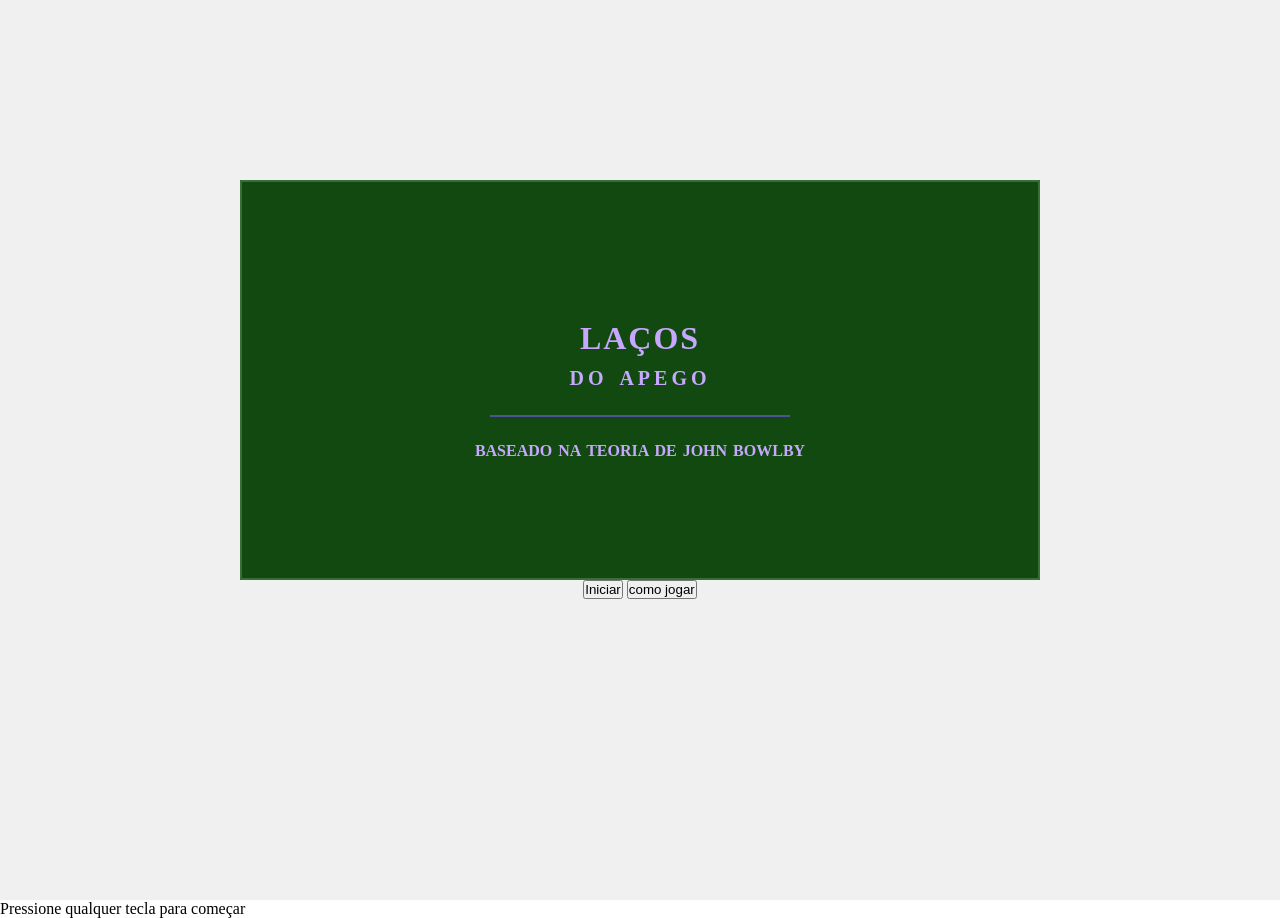
==== index.html @ 4e5fb198 "Initial commit" ====
<!doctype html>
<html lang="en">
  <head>
    <meta charset="UTF-8" />
    <link rel="stylesheet" href="./estilos/main-menu-style.css" />
    <meta name="viewport" content="width=device-width, initial-scale=1.0" />
    <title>Document</title>
  </head>
  <body>
    <div class="main-container">
      <div class="title-container">
        <h1 class="title-text">Laços</h1>
        <h2 class="subtitle-text">do Apego</h2>
        <div class="line"></div>
        <h3 class="description-text">Baseado na teoria de John Bowlby</h3>
      </div>

      <div class="button-container">
        <button class="button-text">Iniciar</button>
        <button class="button-text">como jogar</button>
      </div>
    </div>
  </body>
  <footer>
    <p class="footer-text">Pressione qualquer tecla para começar</p>
</html>
---- estilos/main-menu-style.css ----
:root {
  --title-box-background: #114911;
  --title-box-border: #386e38;
  --text-color: #c8a8ff;
  --line-color: #4b5499;
}

* {
  margin: 0;
  padding: 0;
  box-sizing: border-box;
}

.main-container {
  display: flex;
  flex-direction: column;
  align-items: center;

  height: 100vh;
  background-color: #f0f0f0;
}

.title-container {
  display: flex;
  flex-direction: column;
  margin-top: 20vh;
  width: 800px;
  height: 400px;
  background-color: var(--title-box-background);
  border: 2px solid var(--title-box-border);
  padding: 20px;
  text-align: center;
  align-items: center;
  justify-content: center;
  color: var(--text-color);
}

.title-text {
  font-size: 2rem;
  font-weight: bold;
  margin-bottom: 10px;
  margin-top: 20px;
  letter-spacing: 2px;
  text-transform: uppercase;
  align-items: center;
}
.subtitle-text {
  font-size: 1.25rem;
  margin-bottom: 10px;
  letter-spacing: 4px;
  word-spacing: 4px;
  text-transform: uppercase;
}

.description-text {
  font-size: 1rem;
  margin-top: 10px;
  word-spacing: 2px;
  text-transform: uppercase;
}

.line {
  width: 300px;
  height: 2px;
  background-color: var(--line-color);
  margin: 15px auto;
  align-self: center;
}

.button-text {
}
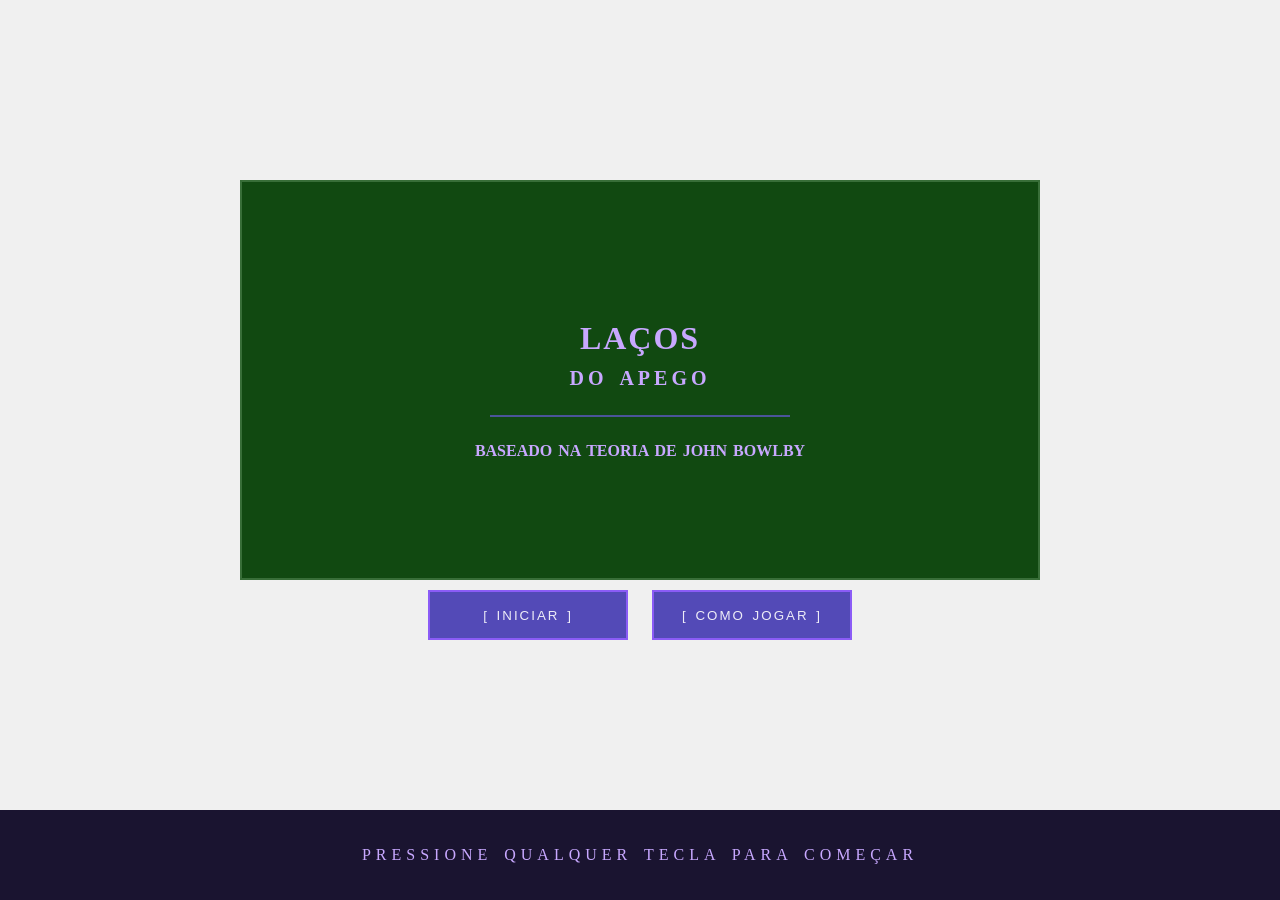
==== commit 57b36a01: "feat: main menu" ====
--- a/index.html
+++ b/index.html
@@ -16,8 +16,8 @@
       </div>
 
       <div class="button-container">
-        <button class="button-text">Iniciar</button>
-        <button class="button-text">como jogar</button>
+        <button class="button-text" href="#">[ Iniciar ]</button>
+        <button class="button-text" href="#">[ Como Jogar ]</button>
       </div>
     </div>
   </body>
--- a/estilos/main-menu-style.css
+++ b/estilos/main-menu-style.css
@@ -3,6 +3,12 @@
   --title-box-border: #386e38;
   --text-color: #c8a8ff;
   --line-color: #4b5499;
+  --button-background: #534ab7;
+  --button-border: #8b5cf6;
+  --button-text-color: #edecf7;
+  --button-hover-background: #8b5cf6;
+  --button-hover-border: #534ab7;
+  --footer-background: #1a1430;
 }
 
 * {
@@ -15,8 +21,7 @@
   display: flex;
   flex-direction: column;
   align-items: center;
-
-  height: 100vh;
+  height: 90vh;
   background-color: #f0f0f0;
 }
 
@@ -68,4 +73,35 @@
 }
 
 .button-text {
+  margin-top: 20px;
+  height: 50px;
+  width: 200px;
+  background-color: var(--button-background);
+  border: 2px solid var(--button-border);
+  color: var(--button-text-color);
+  text-transform: uppercase;
+  word-spacing: 2px;
+  letter-spacing: 2px;
+  margin: 10px;
 }
+
+.button-text:hover {
+  background-color: var(--button-hover-background);
+  border-color: var(--button-hover-border);
+  cursor: pointer;
+}
+
+.footer-text {
+  height: 10vh;
+  font-size: 1rem;
+  color: var(--text-color);
+  background-color: var(--footer-background);
+  display: flex;
+  text-align: center;
+  align-items: center;
+  justify-content: center;
+  letter-spacing: 5px;
+  word-spacing: 3px;
+
+  text-transform: uppercase;
+}
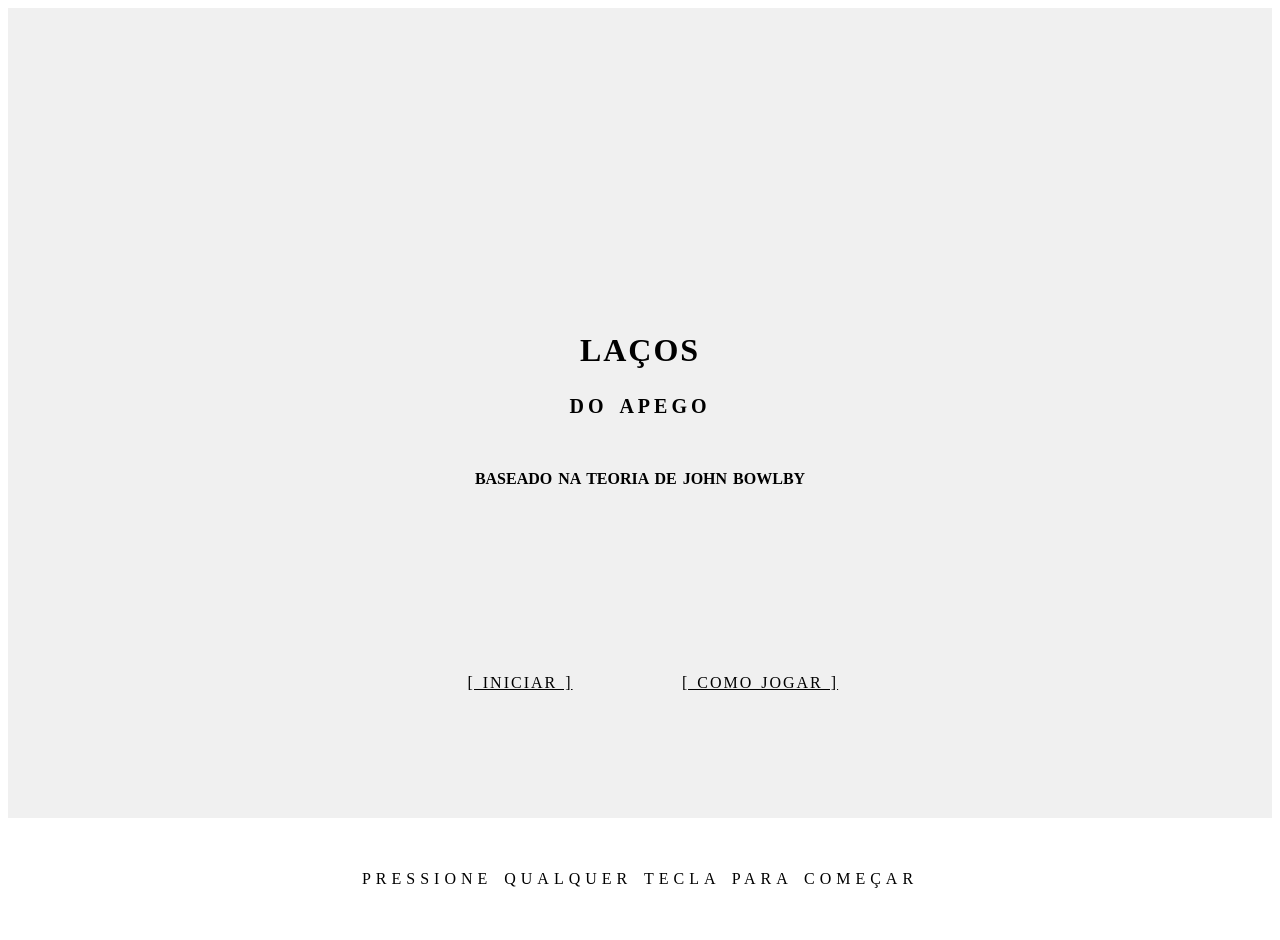
==== commit 2e88639b: "chore: changed <button> to <a>" ====
--- a/index.html
+++ b/index.html
@@ -2,6 +2,7 @@
 <html lang="en">
   <head>
     <meta charset="UTF-8" />
+  <link rel="stylesheet" href="./estilos/global-style.css" />
     <link rel="stylesheet" href="./estilos/main-menu-style.css" />
     <meta name="viewport" content="width=device-width, initial-scale=1.0" />
     <title>Document</title>
@@ -16,8 +17,8 @@
       </div>
 
       <div class="button-container">
-        <button class="button-text" href="#">[ Iniciar ]</button>
-        <button class="button-text" href="#">[ Como Jogar ]</button>
+        <a class="button-text" href="#">[ Iniciar ]</a>
+        <a class="button-text" href="./como_jogar.html">[ Como Jogar ]</a>
       </div>
     </div>
   </body>
--- a/estilos/main-menu-style.css
+++ b/estilos/main-menu-style.css
@@ -1,22 +1,3 @@
-:root {
-  --title-box-background: #114911;
-  --title-box-border: #386e38;
-  --text-color: #c8a8ff;
-  --line-color: #4b5499;
-  --button-background: #534ab7;
-  --button-border: #8b5cf6;
-  --button-text-color: #edecf7;
-  --button-hover-background: #8b5cf6;
-  --button-hover-border: #534ab7;
-  --footer-background: #1a1430;
-}
-
-* {
-  margin: 0;
-  padding: 0;
-  box-sizing: border-box;
-}
-
 .main-container {
   display: flex;
   flex-direction: column;
@@ -71,8 +52,15 @@
   margin: 15px auto;
   align-self: center;
 }
+.button-container {
+  display: flex;
+  gap: 20px;
+  margin-top: 20px;
+}
 
 .button-text {
+  display: flex;
+
   margin-top: 20px;
   height: 50px;
   width: 200px;
@@ -81,6 +69,8 @@
   color: var(--button-text-color);
   text-transform: uppercase;
   word-spacing: 2px;
+  align-items: center;
+  justify-content: center;
   letter-spacing: 2px;
   margin: 10px;
 }
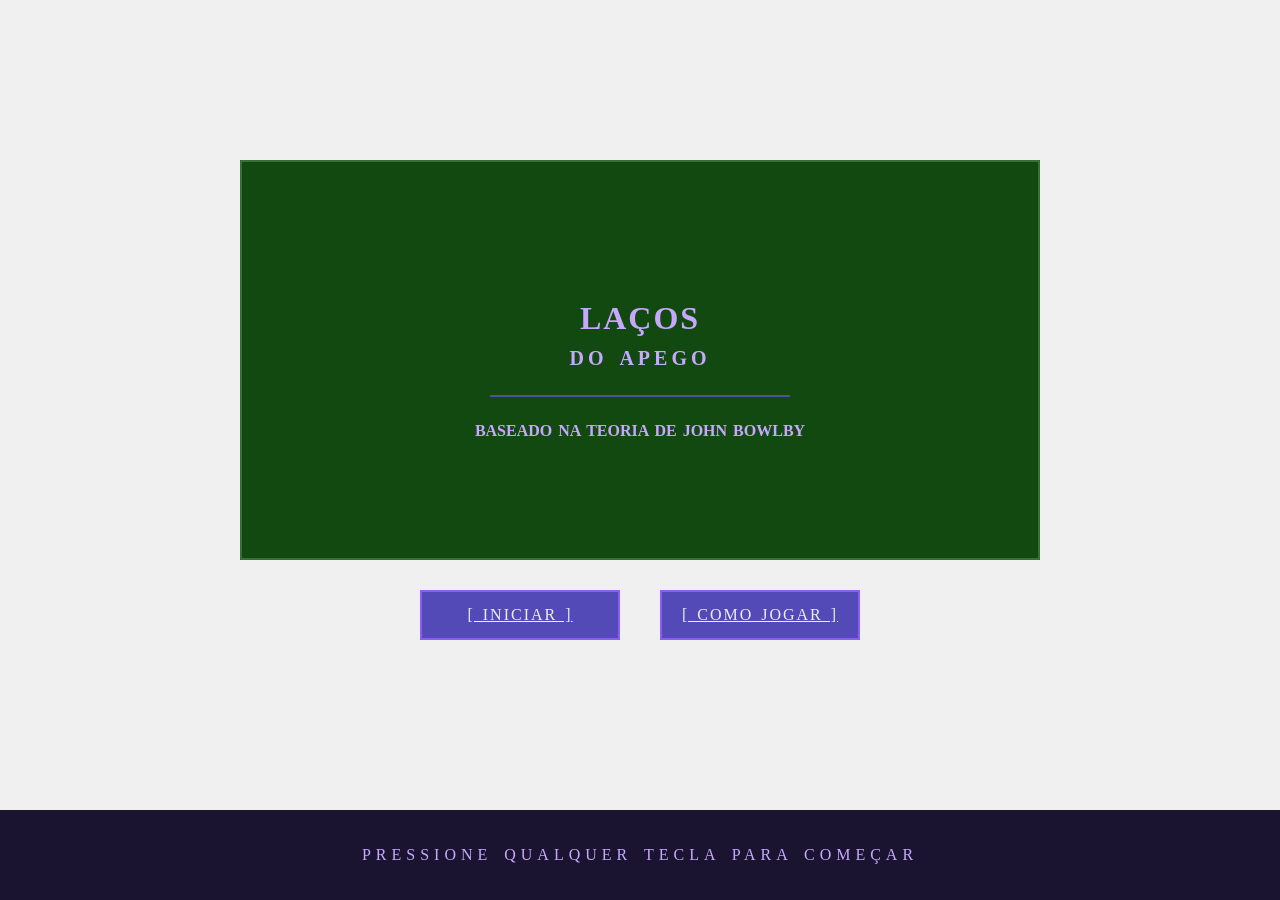
==== commit cf9afc24: "criação das fases" ====
--- a/index.html
+++ b/index.html
@@ -17,7 +17,7 @@
       </div>
 
       <div class="button-container">
-        <a class="button-text" href="#">[ Iniciar ]</a>
+        <a class="button-text" href="./corredor.html">[ Iniciar ]</a>
         <a class="button-text" href="./como_jogar.html">[ Como Jogar ]</a>
       </div>
     </div>
--- a/estilos/global-style.css
+++ b/estilos/global-style.css
@@ -0,0 +1,55 @@
+:root {
+  --title-box-background: #114911;
+  --title-box-border: #386e38;
+  --text-color: #c8a8ff;
+  --line-color: #4b5499;
+  --button-background: #534ab7;
+  --button-border: #8b5cf6;
+  --button-text-color: #edecf7;
+  --button-hover-background: #8b5cf6;
+  --button-hover-border: #534ab7;
+  --footer-background: #1a1430;
+}
+
+* {
+  margin: 0;
+  padding: 0;
+  box-sizing: border-box;
+}
+.main-container {
+  display: flex;
+  flex-direction: column;
+  align-items: center;
+  height: 90vh;
+  background-color: #f0f0f0;
+  justify-content: center;
+  align-content: center;
+}
+.button-container {
+  display: flex;
+  gap: 20px;
+  margin-top: 20px;
+}
+
+.button-text {
+  display: flex;
+
+  margin-top: 20px;
+  height: 50px;
+  width: 200px;
+  background-color: var(--button-background);
+  border: 2px solid var(--button-border);
+  color: var(--button-text-color);
+  text-transform: uppercase;
+  word-spacing: 2px;
+  align-items: center;
+  justify-content: center;
+  letter-spacing: 2px;
+  margin: 10px;
+}
+
+.button-text:hover {
+  background-color: var(--button-hover-background);
+  border-color: var(--button-hover-border);
+  cursor: pointer;
+}
--- a/estilos/main-menu-style.css
+++ b/estilos/main-menu-style.css
@@ -1,15 +1,7 @@
-.main-container {
-  display: flex;
-  flex-direction: column;
-  align-items: center;
-  height: 90vh;
-  background-color: #f0f0f0;
-}
-
 .title-container {
   display: flex;
   flex-direction: column;
-  margin-top: 20vh;
+
   width: 800px;
   height: 400px;
   background-color: var(--title-box-background);
@@ -52,34 +44,6 @@
   margin: 15px auto;
   align-self: center;
 }
-.button-container {
-  display: flex;
-  gap: 20px;
-  margin-top: 20px;
-}
-
-.button-text {
-  display: flex;
-
-  margin-top: 20px;
-  height: 50px;
-  width: 200px;
-  background-color: var(--button-background);
-  border: 2px solid var(--button-border);
-  color: var(--button-text-color);
-  text-transform: uppercase;
-  word-spacing: 2px;
-  align-items: center;
-  justify-content: center;
-  letter-spacing: 2px;
-  margin: 10px;
-}
-
-.button-text:hover {
-  background-color: var(--button-hover-background);
-  border-color: var(--button-hover-border);
-  cursor: pointer;
-}
 
 .footer-text {
   height: 10vh;
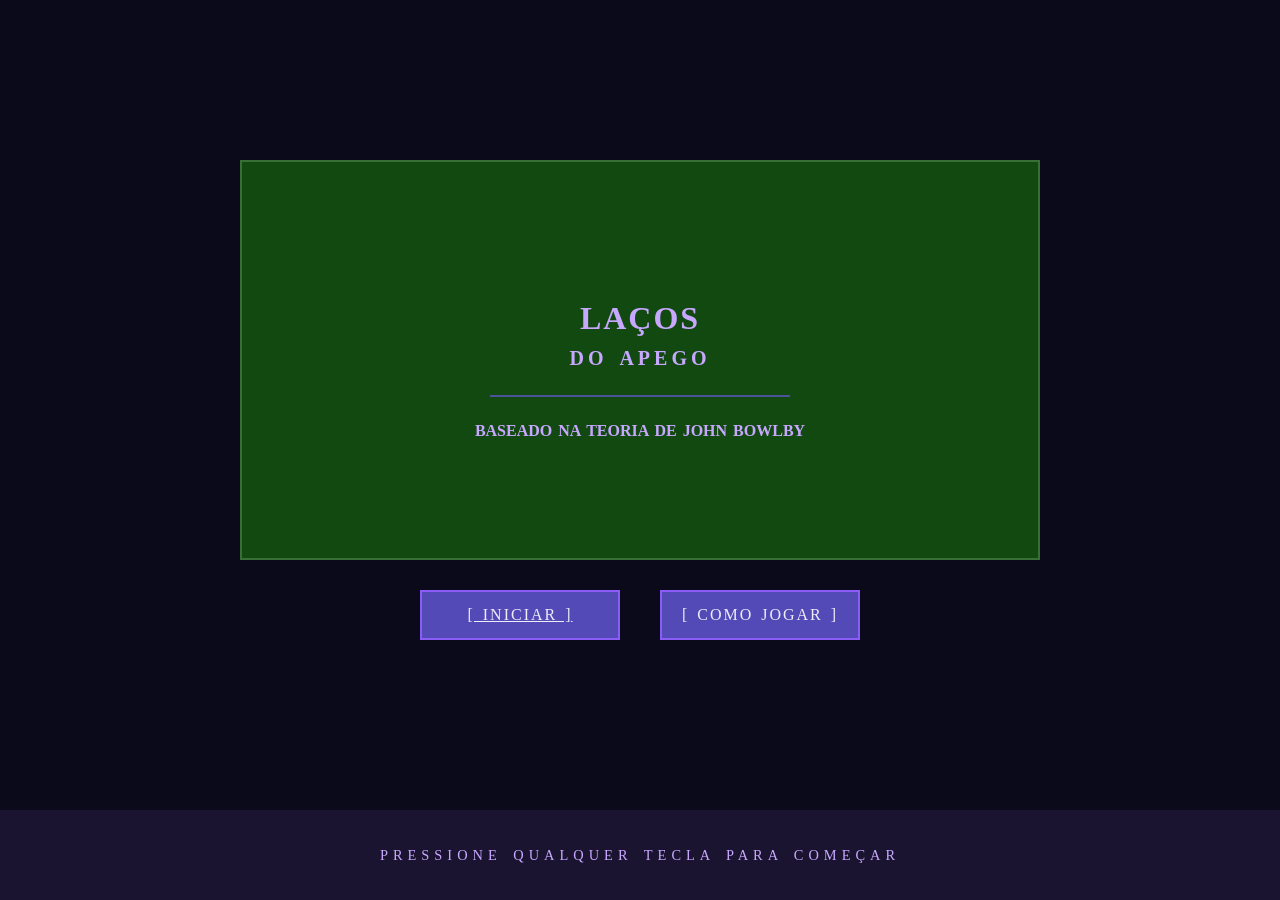
==== commit cd3e3ccd: "Ajustes em todo o jogo" ====
--- a/index.html
+++ b/index.html
@@ -1,11 +1,11 @@
 <!doctype html>
-<html lang="en">
+<html lang="pt-BR">
   <head>
     <meta charset="UTF-8" />
-  <link rel="stylesheet" href="./estilos/global-style.css" />
+    <meta name="viewport" content="width=device-width, initial-scale=1.0" />
+    <link rel="stylesheet" href="./estilos/global-style.css" />
     <link rel="stylesheet" href="./estilos/main-menu-style.css" />
-    <meta name="viewport" content="width=device-width, initial-scale=1.0" />
-    <title>Document</title>
+    <title>Laços do Apego</title>
   </head>
   <body>
     <div class="main-container">
@@ -17,11 +17,57 @@
       </div>
 
       <div class="button-container">
-        <a class="button-text" href="./corredor.html">[ Iniciar ]</a>
-        <a class="button-text" href="./como_jogar.html">[ Como Jogar ]</a>
+        <a class="button-text" href="./cutscene.html">[ Iniciar ]</a>
+        <button class="button-text" onclick="abrirComoJogar()">[ Como Jogar ]</button>
       </div>
     </div>
+
+    <footer>
+      <p class="footer-text piscando">Pressione qualquer tecla para começar</p>
+    </footer>
+
+    <!-- Overlay: Como Jogar -->
+    <div id="overlay-como-jogar" class="overlay hidden">
+      <div class="overlay-content">
+        <button class="overlay-fechar" onclick="fecharComoJogar()">&times;</button>
+        <h2 class="overlay-titulo">Como Jogar — Instruções Completas</h2>
+
+        <div class="overlay-secao">
+          <h3>Objetivo:</h3>
+          <p>Você está preso em um corredor com 4 salas. Cada sala representa um tipo de apego da Teoria de Bowlby. Para escapar, resolva todos os desafios de cada sala.</p>
+        </div>
+
+        <div class="overlay-secao">
+          <h3>Passo a Passo:</h3>
+          <ul>
+            <li>Clique nos objetos brilhantes ✨ para coletar pistas</li>
+            <li>Colete as 3 pistas da sala para desbloquear os puzzles</li>
+            <li>Clique na porta 🔒 para iniciar os puzzles</li>
+            <li>Cada sala tem 3 puzzles — resolva todos para abrir a porta</li>
+            <li>Resposta errada = −1 vida ❤ | Sem vidas = reinicia a sala</li>
+            <li>Complete todas as 4 salas para escapar do corredor!</li>
+          </ul>
+        </div>
+
+        <div class="overlay-secao">
+          <h3>Dica:</h3>
+          <p>Leia todas as pistas com atenção antes de responder — elas contêm as informações necessárias para resolver os puzzles.</p>
+        </div>
+
+        <button class="btn-primario" onclick="fecharComoJogar()">Entendido!</button>
+      </div>
+    </div>
+
+    <script>
+      function abrirComoJogar() {
+        document.getElementById('overlay-como-jogar').classList.remove('hidden');
+      }
+      function fecharComoJogar() {
+        document.getElementById('overlay-como-jogar').classList.add('hidden');
+      }
+      document.addEventListener('keydown', () => {
+        window.location.href = './cutscene.html';
+      });
+    </script>
   </body>
-  <footer>
-    <p class="footer-text">Pressione qualquer tecla para começar</p>
 </html>
--- a/estilos/global-style.css
+++ b/estilos/global-style.css
@@ -21,7 +21,7 @@
   flex-direction: column;
   align-items: center;
   height: 90vh;
-  background-color: #f0f0f0;
+  background-color: #0a0a1a;
   justify-content: center;
   align-content: center;
 }
@@ -53,3 +53,51 @@
   border-color: var(--button-hover-border);
   cursor: pointer;
 }
+
+/* ===== Botões de ação (usados em todas as telas) ===== */
+.btn-primario {
+  background: #534ab7;
+  color: #fff;
+  border: none;
+  padding: 12px 28px;
+  border-radius: 8px;
+  font-weight: 700;
+  font-size: 0.95rem;
+  cursor: pointer;
+  transition: all 0.2s;
+  text-decoration: none;
+  display: inline-block;
+  letter-spacing: 0.05em;
+}
+
+.btn-primario:hover {
+  background: #8b5cf6;
+  transform: translateY(-2px);
+  box-shadow: 0 5px 15px rgba(139, 92, 246, 0.4);
+}
+
+.btn-secundario {
+  background: transparent;
+  color: #c8a8ff;
+  border: 2px solid #534ab7;
+  padding: 10px 26px;
+  border-radius: 8px;
+  font-weight: 700;
+  font-size: 0.95rem;
+  cursor: pointer;
+  transition: all 0.2s;
+  text-decoration: none;
+  display: inline-block;
+  letter-spacing: 0.05em;
+}
+
+.btn-secundario:hover {
+  background: #534ab7;
+  color: #fff;
+  transform: translateY(-2px);
+}
+
+.btn-primario.hidden,
+.btn-secundario.hidden {
+  display: none;
+}
--- a/estilos/main-menu-style.css
+++ b/estilos/main-menu-style.css
@@ -45,9 +45,15 @@
   align-self: center;
 }
 
+/* Fundo escuro para o menu principal */
+.main-container {
+  background-color: #0a0a1a !important;
+}
+
+/* Footer */
 .footer-text {
   height: 10vh;
-  font-size: 1rem;
+  font-size: 0.9rem;
   color: var(--text-color);
   background-color: var(--footer-background);
   display: flex;
@@ -56,6 +62,109 @@
   justify-content: center;
   letter-spacing: 5px;
   word-spacing: 3px;
-
   text-transform: uppercase;
 }
+
+/* Animação de piscar no footer */
+@keyframes piscar {
+  0%, 100% { opacity: 1; }
+  50% { opacity: 0; }
+}
+
+.footer-text.piscando {
+  animation: piscar 1.2s ease-in-out infinite;
+}
+
+/* Botão (mesmo visual do link .button-text) */
+button.button-text {
+  cursor: pointer;
+  font-family: inherit;
+  font-size: inherit;
+  text-decoration: none;
+}
+
+/* Overlay Como Jogar */
+.overlay {
+  position: fixed;
+  inset: 0;
+  background: rgba(0, 0, 0, 0.85);
+  display: flex;
+  align-items: center;
+  justify-content: center;
+  z-index: 100;
+}
+
+.overlay.hidden {
+  display: none;
+}
+
+.overlay-content {
+  background: #1a0a2e;
+  border: 2px solid #7c3aed;
+  border-radius: 8px;
+  padding: 2rem;
+  max-width: 600px;
+  width: 90%;
+  max-height: 80vh;
+  overflow-y: auto;
+  color: #e2d9f3;
+  position: relative;
+}
+
+.overlay-titulo {
+  color: #c4b5fd;
+  font-size: 1.1rem;
+  text-transform: uppercase;
+  letter-spacing: 2px;
+  margin-bottom: 1.5rem;
+  text-align: center;
+  background: #4c1d95;
+  padding: 0.75rem;
+}
+
+.overlay-secao {
+  background: #2d1b4e;
+  border: 1px solid #5b21b6;
+  border-radius: 4px;
+  padding: 1rem 1.25rem;
+  margin-bottom: 1rem;
+}
+
+.overlay-secao h3 {
+  color: #a78bfa;
+  font-size: 0.9rem;
+  text-transform: uppercase;
+  letter-spacing: 1px;
+  margin-bottom: 0.5rem;
+}
+
+.overlay-secao p,
+.overlay-secao li {
+  font-size: 0.95rem;
+  line-height: 1.6;
+  color: #ddd6fe;
+}
+
+.overlay-secao ul {
+  padding-left: 1.25rem;
+}
+
+.overlay-secao li {
+  margin-bottom: 0.35rem;
+}
+
+.overlay-fechar {
+  position: absolute;
+  top: 0.75rem;
+  right: 1rem;
+  background: none;
+  border: none;
+  color: #c4b5fd;
+  font-size: 1.5rem;
+  cursor: pointer;
+  line-height: 1;
+}
+
+.overlay-fechar:hover {
+  color: #fff;
+}
